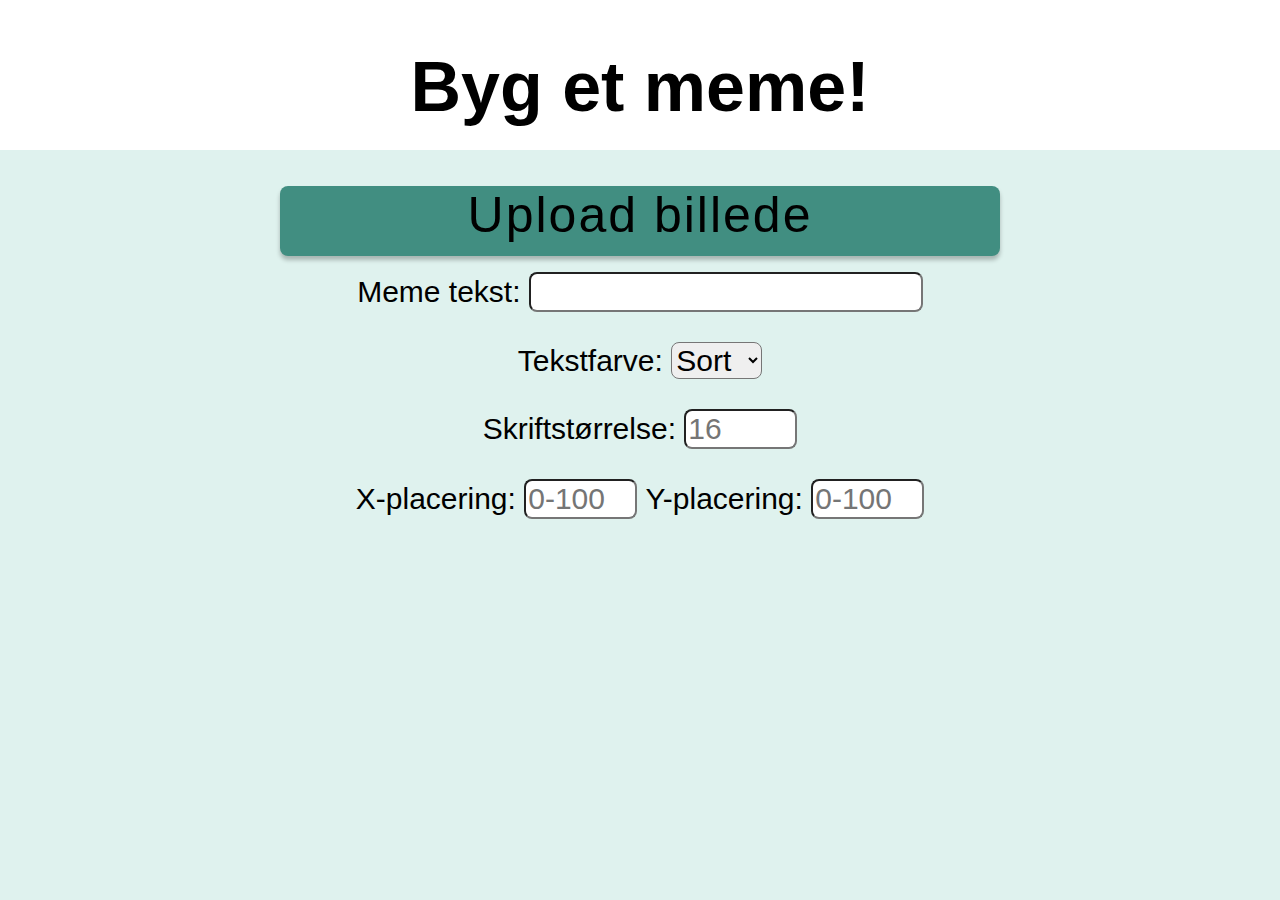
==== meme.html @ 63efce09 "Add placement of text" ====
<html>
  <head>
    <title>Meme generator</title>
    <link rel="stylesheet" type="text/css" href="styles.css">
    <script src="script.js"></script>
  </head>

  <body>
    
    <div align="center">
    	<div class="content">
        <input type="file"  accept="image/*" name="image" id="imageUpload"  onchange="loadFile(event)" hidden>
        <p><label class="continue" for="imageUpload">Upload billede</label></p>
    	<div class="memeOptions">
        <label for="textInput">Meme tekst: </label>
        <input class="memeOptions" onkeyup="setMemeText()" type="text" id="textInput"/>

        <p>
          <label for="colors">Tekstfarve: </label>
          <select class="memeOptions" id="colors" onchange="setTextColor()">
            <option value="black">Sort</option>
            <option value="white">Hvid</option>
            <option value="red">Rød</option>
            <option value="blue">Blå</option>
            <option value="green">Grøn</option>
            <option value="yellow">Gul</option>
          </select>
        </p>

      <p>
        <label for="fontSize">Skriftstørrelse: </label>
        <input class="memeOptions" type="number" id="fontSize" min="10" max="150" placeholder="16" onchange="setFontSize()">
      </p>

      <p>
        <label>X-placering: </label>
        <input onchange="setPlacement()" class="memeOptions" type="number" id="xPlacement" min="0" max="100" placeholder="0-100">
        <label>Y-placering: </label>
        <input onchange="setPlacement()" class="memeOptions" type="number" id="yPlacement" min="0" max="100" placeholder="0-100">
      </p>

        <div class="meme-container">
          <img id="meme" class="meme" hidden/>
          <label id="memeText" class="meme-text" hidden></label>
        </div>
      </div>

      </div>
    </div>

    <div class="banner" align="center">
			<h1>Byg et meme!</h1>
    </div>
   
  </body>
</html>
---- styles.css ----
body {
  font-family: Impact, Charcoal, sans-serif;
  background-color: #DFF2EE;
  margin: 0;
  padding: 0;
  min-width: 300px;
}
  
  h1 {
  	font-size: 70;
  }

  .meme-text {
  position: absolute;
  top: 20%;
  left: 50%;
  transform: translate(-50%, -50%);
  }

  .meme-container {
    position: relative;
    text-align: center;
  }
  
  .content {
  	padding-top:170px;
    max-width: 800px;
  }
  
  .continue {
    border-radius: 8px;
    width: 90%;
    height: 70px;
    font-size: 30;
    text-align: center;
		letter-spacing: 0.04em;
    font-family: Impact, Charcoal, sans-serif;
    border: none;
    background-color: #418E81;
    font-size: 50;
    box-shadow: 0px 4px 4px rgba(0, 0, 0, 0.25);
		cursor: pointer;
  }
  
  .banner {
  	align-items: center;
    background-color: white;
    width: 100%;
    height:150px;
		margin-bottom: 20;
    position: fixed;
    top: 0;
  }
  
  .mainContent {
  	width: 70%;
  	text-align: left;
    padding-top: 40px;
    font-size: 30;
  }
  
  img {
  	border: 1px solid #000000;
    width: 100%;
   	max-height: 100%;
  }

  .memeOptions {
    font-size: 30;
    border-radius: 8px;
  }

  label {
    max-width: 100%;
    display:inline-block;
    overflow-wrap: break-word;
  }
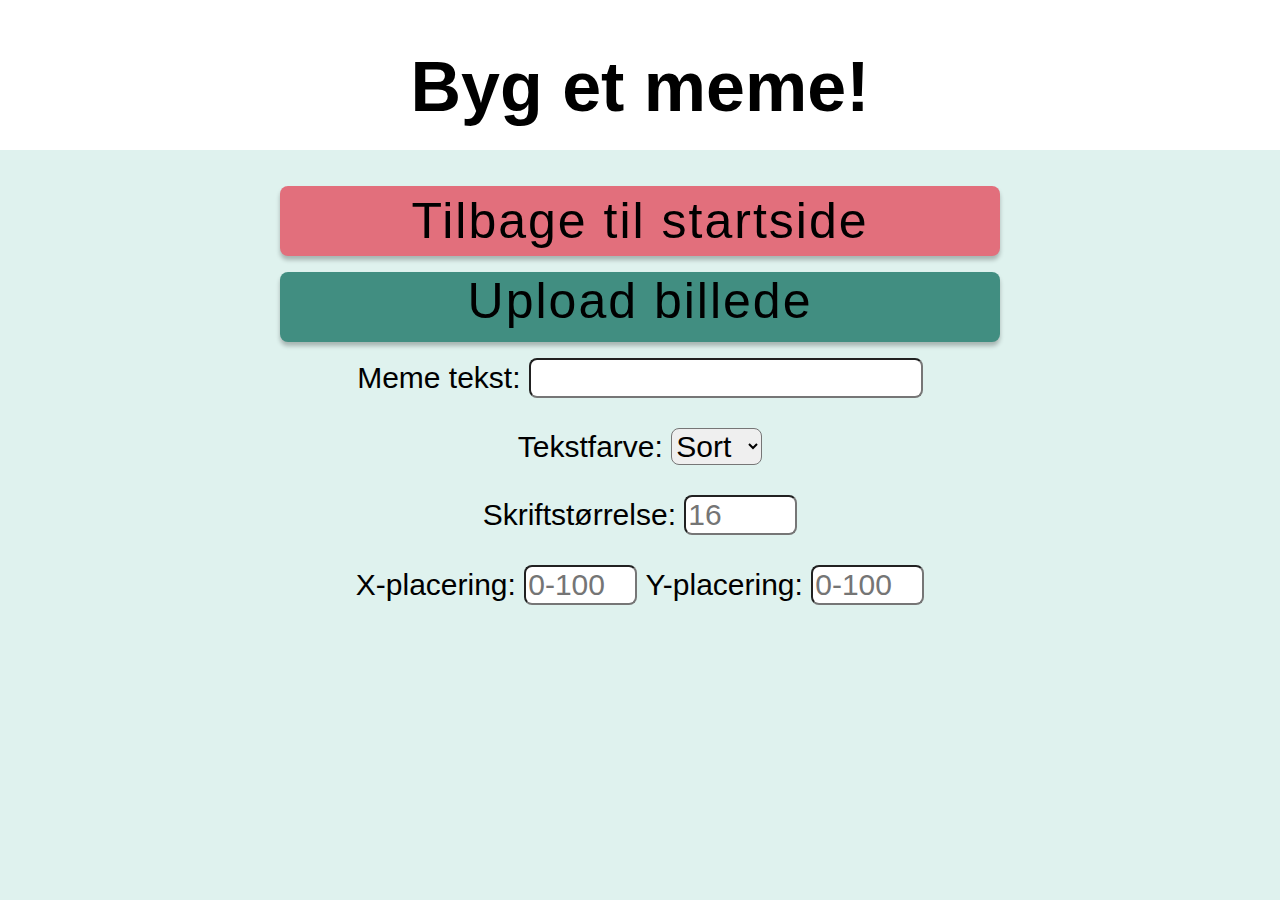
==== commit 1e7af213: "Add comments and back-button" ====
--- a/meme.html
+++ b/meme.html
@@ -9,13 +9,17 @@
     
     <div align="center">
     	<div class="content">
+        <p><button class="back" onclick="window.location.href = 'index.html'">Tilbage til startside</button></p>
+        <!--Upload-feltet er skjult. I stedet vises labelen, som kalder inputfeltet-->
         <input type="file"  accept="image/*" name="image" id="imageUpload"  onchange="loadFile(event)" hidden>
         <p><label class="continue" for="imageUpload">Upload billede</label></p>
     	<div class="memeOptions">
+        <!--Inputfelt for selve teksten-->
         <label for="textInput">Meme tekst: </label>
         <input class="memeOptions" onkeyup="setMemeText()" type="text" id="textInput"/>
 
         <p>
+          <!--Dropdown til at vælge farve-->
           <label for="colors">Tekstfarve: </label>
           <select class="memeOptions" id="colors" onchange="setTextColor()">
             <option value="black">Sort</option>
@@ -28,17 +32,21 @@
         </p>
 
       <p>
+        <!--Inputfelt af type "number" til skriftstørrelse-->
         <label for="fontSize">Skriftstørrelse: </label>
         <input class="memeOptions" type="number" id="fontSize" min="10" max="150" placeholder="16" onchange="setFontSize()">
       </p>
 
       <p>
+        <!--Input til placering af teksten på billedet-->
         <label>X-placering: </label>
         <input onchange="setPlacement()" class="memeOptions" type="number" id="xPlacement" min="0" max="100" placeholder="0-100">
         <label>Y-placering: </label>
         <input onchange="setPlacement()" class="memeOptions" type="number" id="yPlacement" min="0" max="100" placeholder="0-100">
       </p>
 
+        <!--Det uploadede billede vises her med teksten lagt henover-->
+        <!--Billede og label er skujlt indtil der er uploadet noget-->
         <div class="meme-container">
           <img id="meme" class="meme" hidden/>
           <label id="memeText" class="meme-text" hidden></label>
@@ -48,6 +56,7 @@
       </div>
     </div>
 
+    <!--Dette er top-banneret. Det ligger i bunden af koden, så det vises ovenpå alt andet-->
     <div class="banner" align="center">
 			<h1>Byg et meme!</h1>
     </div>
--- a/styles.css
+++ b/styles.css
@@ -10,23 +10,27 @@
   	font-size: 70;
   }
 
+/*Teksten på memet. Der er sat en standard-placering, som dog kan ændres af brugeren*/
   .meme-text {
   position: absolute;
   top: 20%;
   left: 50%;
-  transform: translate(-50%, -50%);
+  transform: translate(-50%, -50%);/*Centrerer teksten*/
   }
 
+/*Til den div som indeholder billede og tekst*/
   .meme-container {
     position: relative;
     text-align: center;
   }
   
+  /*Hele sidens indhold er i denne div*/
   .content {
   	padding-top:170px;
     max-width: 800px;
   }
   
+/*Knappen til "kom i gang" og "upload billede"*/
   .continue {
     border-radius: 8px;
     width: 90%;
@@ -41,7 +45,24 @@
     box-shadow: 0px 4px 4px rgba(0, 0, 0, 0.25);
 		cursor: pointer;
   }
+
+/*Knappen til at gå tilbage*/
+  .back {
+    border-radius: 8px;
+    width: 90%;
+    height: 70px;
+    font-size: 30;
+    text-align: center;
+		letter-spacing: 0.04em;
+    font-family: Impact, Charcoal, sans-serif;
+    border: none;
+    background-color: #E26F7C;
+    font-size: 50;
+    box-shadow: 0px 4px 4px rgba(0, 0, 0, 0.25);
+		cursor: pointer;
+  }
   
+/*Banneret øverst på siden*/
   .banner {
   	align-items: center;
     background-color: white;
@@ -52,6 +73,7 @@
     top: 0;
   }
   
+/*Til afsnittet om dagens meme på startsiden*/
   .mainContent {
   	width: 70%;
   	text-align: left;
@@ -59,19 +81,23 @@
     font-size: 30;
   }
   
+/*Alle billeder*/
   img {
   	border: 1px solid #000000;
     width: 100%;
-   	max-height: 100%;
+     max-height: 100%;
+     border-radius: 8px;
   }
 
+/*De muligheder man har for at ændre ved memet som bruger*/
   .memeOptions {
     font-size: 30;
     border-radius: 8px;
   }
 
+/*Til label som benyttes bl.a. i "upload billede"-knappen og som teksten på memet*/
   label {
     max-width: 100%;
-    display:inline-block;
-    overflow-wrap: break-word;
+    display:inline-block; /*Gør at knappen "upload selv" har den rette bredde*/
+    overflow-wrap: break-word; /*Bryder ordet op hvis det går ud over kanten*/
   }
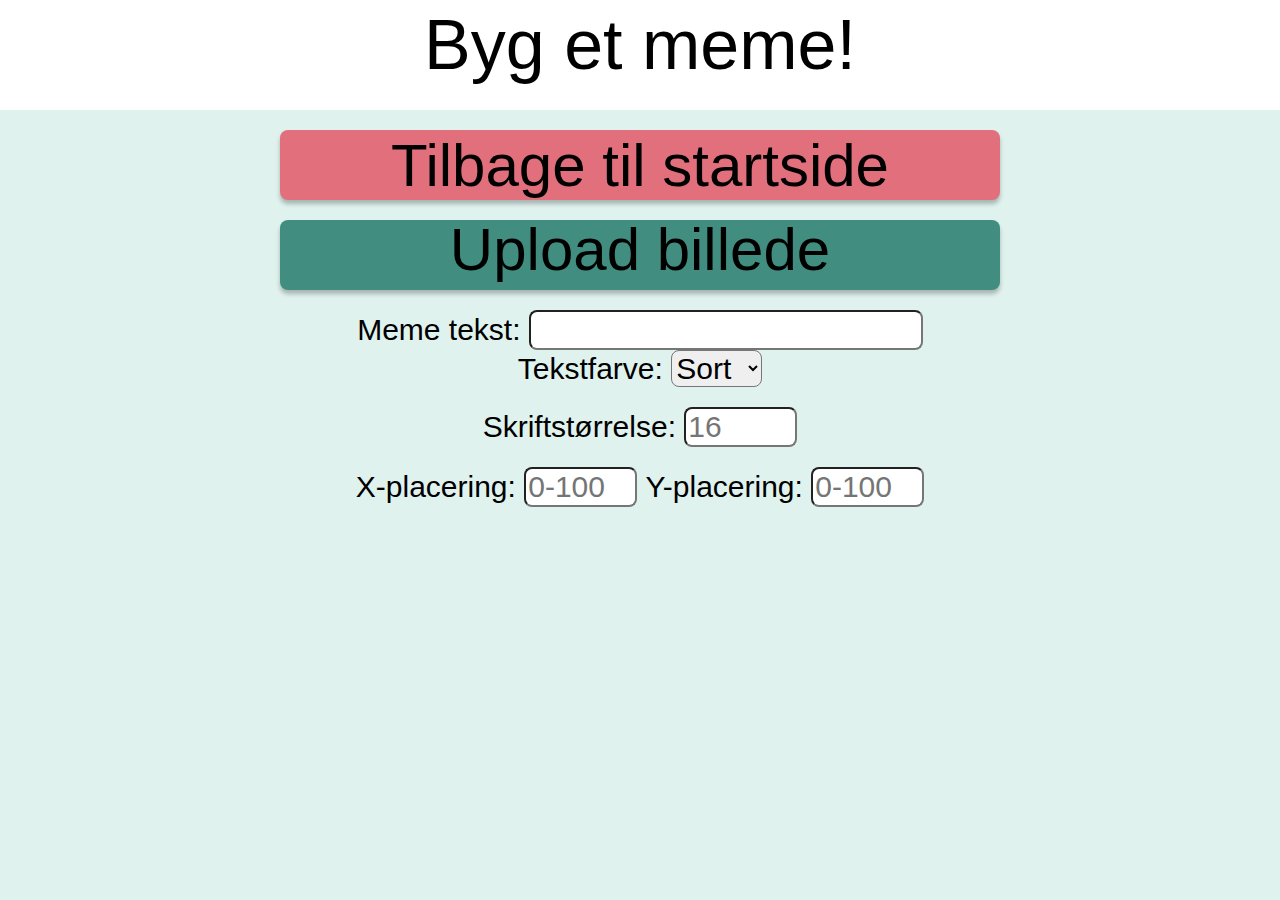
==== commit ed4c3a91: "mange fixes" ====
--- a/meme.html
+++ b/meme.html
@@ -1,65 +1,68 @@
-<html>
-  <head>
-    <title>Meme generator</title>
-    <link rel="stylesheet" type="text/css" href="styles.css">
-    <script src="script.js"></script>
-  </head>
+<!DOCTYPE html>
+<html lang="da">
+<head>
+  <meta charset="UTF-8">
+  <title>Meme generator</title>
+  <link rel="stylesheet" type="text/css" href="reset.css">
+  <link rel="stylesheet" type="text/css" href="styles.css">
+  <script src="script.js"></script>
+</head>
 
-  <body>
-    
-    <div align="center">
-    	<div class="content">
-        <p><button class="back" onclick="window.location.href = 'index.html'">Tilbage til startside</button></p>
-        <!--Upload-feltet er skjult. I stedet vises labelen, som kalder inputfeltet-->
-        <input type="file"  accept="image/*" name="image" id="imageUpload"  onchange="loadFile(event)" hidden>
-        <p><label class="continue" for="imageUpload">Upload billede</label></p>
-    	<div class="memeOptions">
-        <!--Inputfelt for selve teksten-->
-        <label for="textInput">Meme tekst: </label>
-        <input class="memeOptions" onkeyup="setMemeText()" type="text" id="textInput"/>
+<body>
+  <div class="content">
+    <p><button class="back" onclick="window.location.href = 'index.html'">Tilbage til startside</button></p>
+    <!--Upload-feltet er skjult. I stedet vises labelen, som kalder inputfeltet-->
+    <input type="file" accept="image/*" name="image" id="imageUpload" onchange="loadFile(event)" hidden>
+    <p><label class="continue" for="imageUpload">Upload billede</label></p>
+    <div class="memeOptions">
+      <!--Inputfelt for selve teksten-->
+      <label for="textInput">Meme tekst: </label>
+      <input class="memeOptions" onkeyup="setMemeText()" type="text" id="textInput" />
 
-        <p>
-          <!--Dropdown til at vælge farve-->
-          <label for="colors">Tekstfarve: </label>
-          <select class="memeOptions" id="colors" onchange="setTextColor()">
-            <option value="black">Sort</option>
-            <option value="white">Hvid</option>
-            <option value="red">Rød</option>
-            <option value="blue">Blå</option>
-            <option value="green">Grøn</option>
-            <option value="yellow">Gul</option>
-          </select>
-        </p>
+      <p>
+        <!--Dropdown til at vælge farve-->
+        <label for="colors">Tekstfarve: </label>
+        <select class="memeOptions" id="colors" onchange="setTextColor()">
+          <option value="black">Sort</option>
+          <option value="white">Hvid</option>
+          <option value="red">Rød</option>
+          <option value="blue">Blå</option>
+          <option value="green">Grøn</option>
+          <option value="yellow">Gul</option>
+        </select>
+      </p>
 
       <p>
         <!--Inputfelt af type "number" til skriftstørrelse-->
         <label for="fontSize">Skriftstørrelse: </label>
-        <input class="memeOptions" type="number" id="fontSize" min="10" max="150" placeholder="16" onchange="setFontSize()">
+        <input class="memeOptions" type="number" id="fontSize" min="10" max="150" placeholder="16"
+          onchange="setFontSize()">
       </p>
 
       <p>
         <!--Input til placering af teksten på billedet-->
         <label>X-placering: </label>
-        <input onchange="setPlacement()" class="memeOptions" type="number" id="xPlacement" min="0" max="100" placeholder="0-100">
+        <input onchange="setPlacement()" class="memeOptions" type="number" id="xPlacement" min="0" max="100"
+          placeholder="0-100">
         <label>Y-placering: </label>
-        <input onchange="setPlacement()" class="memeOptions" type="number" id="yPlacement" min="0" max="100" placeholder="0-100">
+        <input onchange="setPlacement()" class="memeOptions" type="number" id="yPlacement" min="0" max="100"
+          placeholder="0-100">
       </p>
 
-        <!--Det uploadede billede vises her med teksten lagt henover-->
-        <!--Billede og label er skujlt indtil der er uploadet noget-->
-        <div class="meme-container">
-          <img id="meme" class="meme" hidden/>
-          <label id="memeText" class="meme-text" hidden></label>
-        </div>
-      </div>
-
+      <!--Det uploadede billede vises her med teksten lagt henover-->
+      <!--Billede og label er skujlt indtil der er uploadet noget-->
+      <div class="meme-container">
+        <img id="meme" class="meme" hidden alt="Billedet kunne ikke indlæses, prøv igen"/><!--Ingen src er sat, da denne sættes af javascript-->
+        <label id="memeText" class="meme-text" hidden></label>
       </div>
     </div>
+  </div>
 
-    <!--Dette er top-banneret. Det ligger i bunden af koden, så det vises ovenpå alt andet-->
-    <div class="banner" align="center">
-			<h1>Byg et meme!</h1>
-    </div>
-   
-  </body>
+  <!--Dette er top-banneret. Det ligger i bunden af koden, så det vises ovenpå alt andet-->
+  <div class="banner">
+    <h1>Byg et meme!</h1>
+  </div>
+
+</body>
+
 </html>--- a/styles.css
+++ b/styles.css
@@ -1,13 +1,16 @@
+
 body {
-  font-family: Impact, Charcoal, sans-serif;
+  font-family: 'Roboto', sans-serif; /*Dette er en google-font*/
   background-color: #DFF2EE;
   margin: 0;
   padding: 0;
   min-width: 300px;
+  align-items: center;
+  text-align: center;
 }
   
   h1 {
-  	font-size: 70;
+  	font-size: 70px;
   }
 
 /*Teksten på memet. Der er sat en standard-placering, som dog kan ændres af brugeren*/
@@ -21,53 +24,46 @@
 /*Til den div som indeholder billede og tekst*/
   .meme-container {
     position: relative;
-    text-align: center;
+  }
+
+  p {
+    margin-bottom: 20px;
   }
   
   /*Hele sidens indhold er i denne div*/
   .content {
-  	padding-top:170px;
+    flex-direction: column;
+  	padding-top:130px;
     max-width: 800px;
+    margin: auto;
+    display:flex;
   }
   
-/*Knappen til "kom i gang" og "upload billede"*/
-  .continue {
+/*Knappen til "kom i gang" og "upload billede", samt den til at gå tilbage*/
+  .continue, .back {
     border-radius: 8px;
     width: 90%;
     height: 70px;
-    font-size: 30;
-    text-align: center;
-		letter-spacing: 0.04em;
-    font-family: Impact, Charcoal, sans-serif;
+    font-size: 60px;
     border: none;
     background-color: #418E81;
     font-size: 50;
     box-shadow: 0px 4px 4px rgba(0, 0, 0, 0.25);
-		cursor: pointer;
+    cursor: pointer; /*User feedback, i form af at cursoren bliver en pointer*/
   }
+
 
 /*Knappen til at gå tilbage*/
   .back {
-    border-radius: 8px;
-    width: 90%;
-    height: 70px;
-    font-size: 30;
-    text-align: center;
-		letter-spacing: 0.04em;
-    font-family: Impact, Charcoal, sans-serif;
-    border: none;
     background-color: #E26F7C;
-    font-size: 50;
-    box-shadow: 0px 4px 4px rgba(0, 0, 0, 0.25);
-		cursor: pointer;
   }
   
 /*Banneret øverst på siden*/
   .banner {
-  	align-items: center;
+    padding-top: 10px;
     background-color: white;
     width: 100%;
-    height:150px;
+    height:100px;
 		margin-bottom: 20;
     position: fixed;
     top: 0;
@@ -91,7 +87,7 @@
 
 /*De muligheder man har for at ændre ved memet som bruger*/
   .memeOptions {
-    font-size: 30;
+    font-size: 30px;
     border-radius: 8px;
   }
 
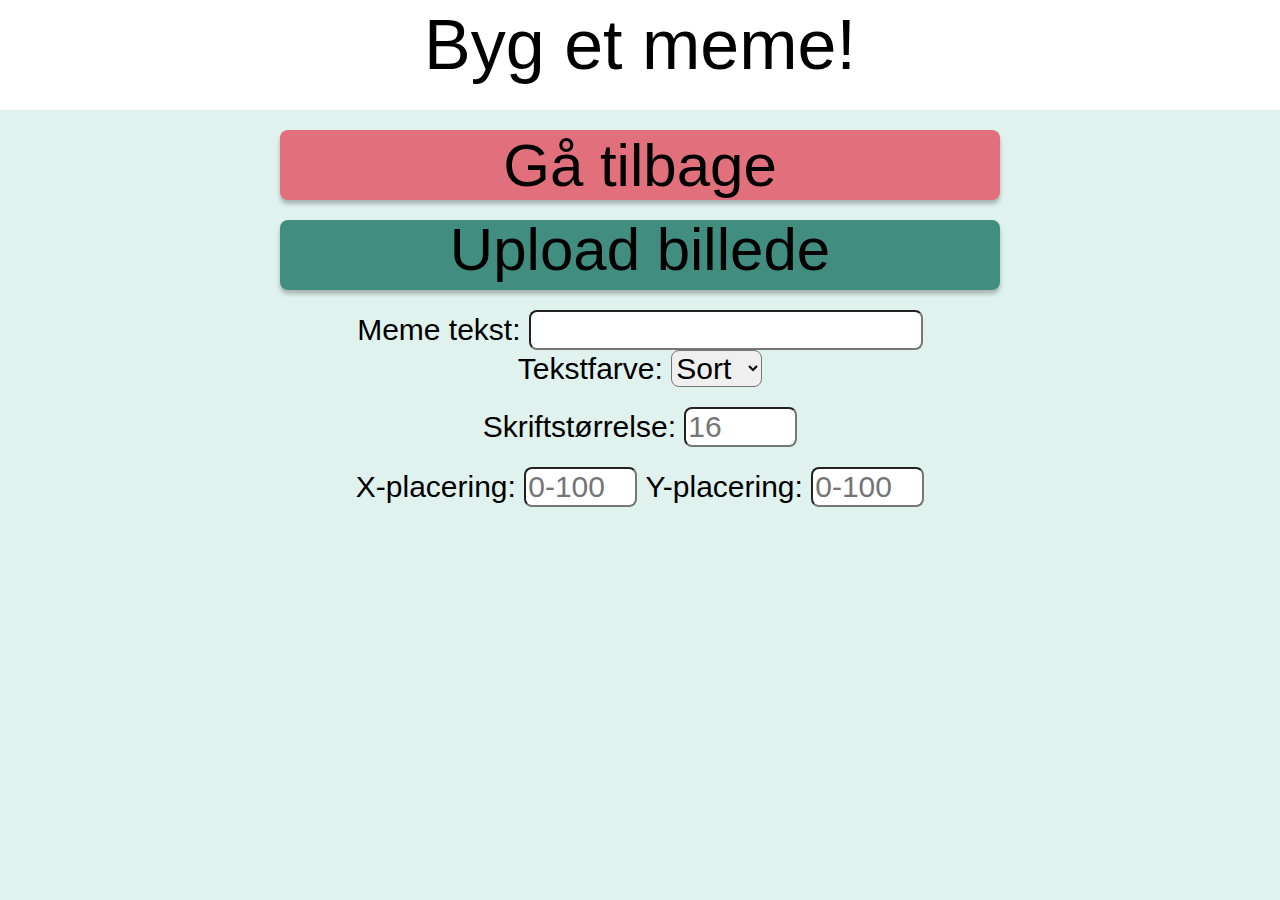
==== commit 8e47810a: "Update meme.html" ====
--- a/meme.html
+++ b/meme.html
@@ -1,7 +1,12 @@
 <!DOCTYPE html>
 <html lang="da">
 <head>
+  <!--HTML meta-data-->
   <meta charset="UTF-8">
+  <meta name="description" content="Design dit eget meme">
+  <meta name="keywords" content="meme,dansk,generator,sjov">
+  <meta name="author" content="Thomas Hoffmann Kilbak">
+  <meta name="viewport" content="width=device-width, initial-scale=1.0">
   <title>Meme generator</title>
   <link rel="stylesheet" type="text/css" href="reset.css">
   <link rel="stylesheet" type="text/css" href="styles.css">
@@ -10,7 +15,7 @@
 
 <body>
   <div class="content">
-    <p><button class="back" onclick="window.location.href = 'index.html'">Tilbage til startside</button></p>
+    <p><button class="back" onclick="window.location.href = 'index.html'">Gå tilbage</button></p>
     <!--Upload-feltet er skjult. I stedet vises labelen, som kalder inputfeltet-->
     <input type="file" accept="image/*" name="image" id="imageUpload" onchange="loadFile(event)" hidden>
     <p><label class="continue" for="imageUpload">Upload billede</label></p>
--- a/styles.css
+++ b/styles.css
@@ -1,6 +1,6 @@
-
 body {
-  font-family: 'Roboto', sans-serif; /*Dette er en google-font*/
+  /*Dette er en google-font*/
+  font-family: 'Roboto', sans-serif;
   background-color: #DFF2EE;
   margin: 0;
   padding: 0;
@@ -8,92 +8,96 @@
   align-items: center;
   text-align: center;
 }
-  
-  h1 {
-  	font-size: 70px;
-  }
+
+h1 {
+  font-size: 70px;
+}
+
+h2 {
+  font-size: 30px;
+  padding-bottom: 10px;
+}
 
 /*Teksten på memet. Der er sat en standard-placering, som dog kan ændres af brugeren*/
-  .meme-text {
+.meme-text {
   position: absolute;
   top: 20%;
   left: 50%;
-  transform: translate(-50%, -50%);/*Centrerer teksten*/
-  }
+  transform: translate(-50%, -50%);/*Centrerer meme-teksten*/
+}
 
 /*Til den div som indeholder billede og tekst*/
-  .meme-container {
-    position: relative;
-  }
+.meme-container {
+  position: relative;
+}
 
-  p {
-    margin-bottom: 20px;
-  }
-  
-  /*Hele sidens indhold er i denne div*/
-  .content {
-    flex-direction: column;
-  	padding-top:130px;
-    max-width: 800px;
-    margin: auto;
-    display:flex;
-  }
-  
+p {
+  margin-bottom: 20px;
+}
+
+/*Hele sidens indhold er i denne div*/
+.content {
+  flex-direction: column;
+  padding-top: 130px;
+  max-width: 800px;
+  margin: auto;
+  display: flex;
+}
+
 /*Knappen til "kom i gang" og "upload billede", samt den til at gå tilbage*/
-  .continue, .back {
-    border-radius: 8px;
-    width: 90%;
-    height: 70px;
-    font-size: 60px;
-    border: none;
-    background-color: #418E81;
-    font-size: 50;
-    box-shadow: 0px 4px 4px rgba(0, 0, 0, 0.25);
-    cursor: pointer; /*User feedback, i form af at cursoren bliver en pointer*/
-  }
-
+.continue, .back {
+  border-radius: 8px;
+  width: 90%;
+  height: 70px;
+  font-size: 60px;
+  border: none;
+  background-color: #418E81;
+  font-size: 50;
+  box-shadow: 0px 4px 4px rgba(0, 0, 0, 0.25);
+  cursor: pointer;/*User feedback, i form af at cursoren bliver en pointer*/
+}
 
 /*Knappen til at gå tilbage*/
-  .back {
-    background-color: #E26F7C;
-  }
-  
+.back {
+  background-color: #E26F7C;
+}
+
 /*Banneret øverst på siden*/
-  .banner {
-    padding-top: 10px;
-    background-color: white;
-    width: 100%;
-    height:100px;
-		margin-bottom: 20;
-    position: fixed;
-    top: 0;
-  }
-  
+.banner {
+  padding-top: 10px;
+  background-color: white;
+  width: 100%;
+  height: 100px;
+  margin-bottom: 20;
+  position: fixed;
+  top: 0;
+}
+
 /*Til afsnittet om dagens meme på startsiden*/
-  .mainContent {
-  	width: 70%;
-  	text-align: left;
-    padding-top: 40px;
-    font-size: 30;
-  }
-  
+.mainContent {
+  width: 70%;
+  text-align: left;
+  padding-top: 40px;
+  font-size: 30;
+}
+
 /*Alle billeder*/
-  img {
-  	border: 1px solid #000000;
-    width: 100%;
-     max-height: 100%;
-     border-radius: 8px;
-  }
+img {
+  border: 1px solid #000000;
+  width: 100%;
+  max-height: 100%;
+  border-radius: 8px;
+}
 
 /*De muligheder man har for at ændre ved memet som bruger*/
-  .memeOptions {
-    font-size: 30px;
-    border-radius: 8px;
-  }
+.memeOptions {
+  font-size: 30px;
+  border-radius: 8px;
+}
 
 /*Til label som benyttes bl.a. i "upload billede"-knappen og som teksten på memet*/
-  label {
-    max-width: 100%;
-    display:inline-block; /*Gør at knappen "upload selv" har den rette bredde*/
-    overflow-wrap: break-word; /*Bryder ordet op hvis det går ud over kanten*/
-  }
+label {
+  max-width: 100%;
+  display: inline-block;/*Gør at knappen "upload selv" har den rette bredde*/
+  overflow-wrap: break-word;/*Bryder ordet op hvis det går ud over kanten*/
+}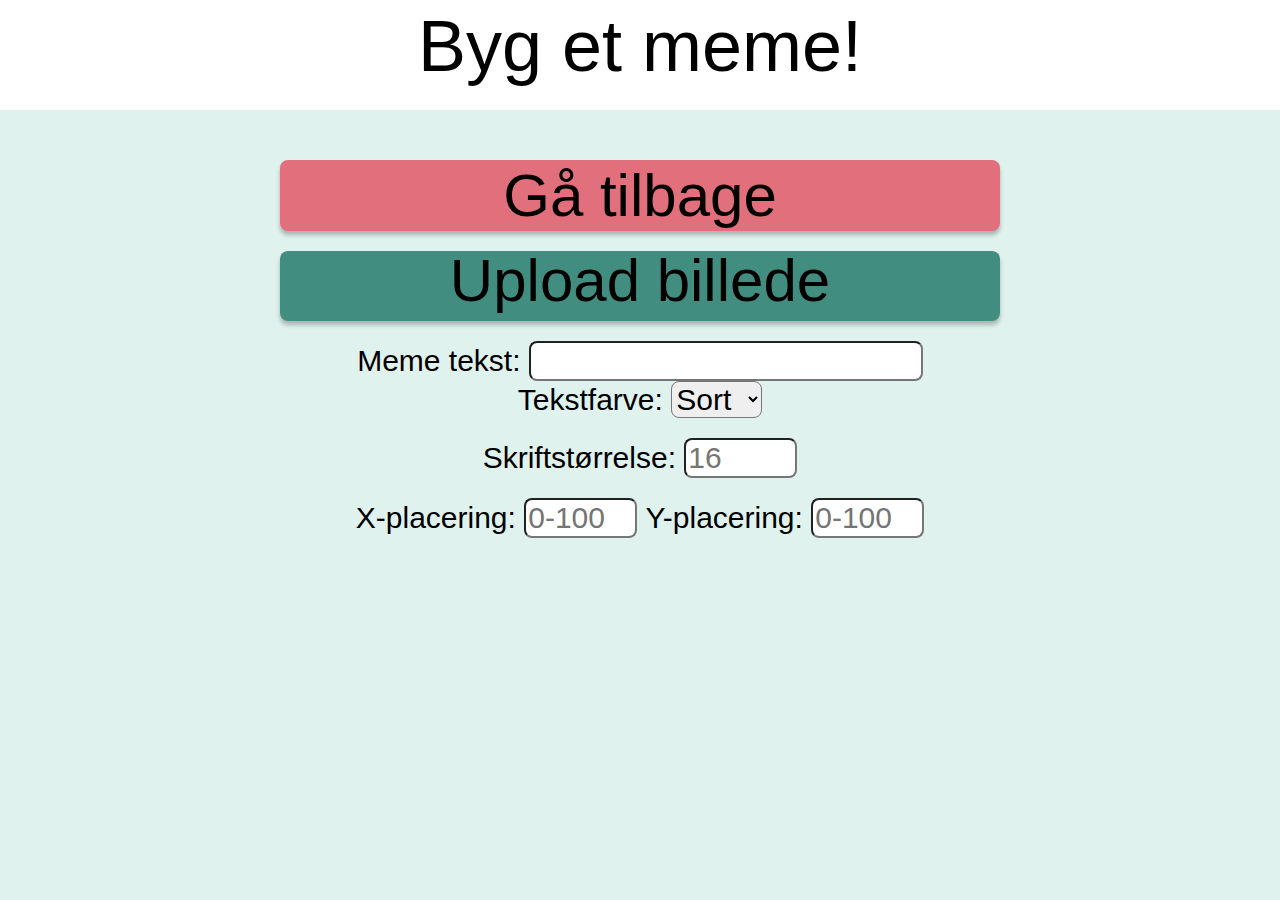
==== commit 7709452c: "Fix text on buttons when mobile" ====
--- a/meme.html
+++ b/meme.html
@@ -8,7 +8,7 @@
   <meta name="author" content="Thomas Hoffmann Kilbak">
   <meta name="viewport" content="width=device-width, initial-scale=1.0">
   <title>Meme generator</title>
-  <link rel="stylesheet" type="text/css" href="reset.css">
+  <link rel="stylesheet" type="text/css" href="reset.css"> <!--CSS reset-fil-->
   <link rel="stylesheet" type="text/css" href="styles.css">
   <script src="script.js"></script>
 </head>
@@ -57,7 +57,7 @@
       <!--Det uploadede billede vises her med teksten lagt henover-->
       <!--Billede og label er skujlt indtil der er uploadet noget-->
       <div class="meme-container">
-        <img id="meme" class="meme" hidden alt="Billedet kunne ikke indlæses, prøv igen"/><!--Ingen src er sat, da denne sættes af javascript-->
+        <img id="meme" hidden alt="Billedet kunne ikke indlæses, prøv igen"/><!--Ingen src er sat, da denne sættes af javascript-->
         <label id="memeText" class="meme-text" hidden></label>
       </div>
     </div>
--- a/styles.css
+++ b/styles.css
@@ -10,7 +10,7 @@
 }
 
 h1 {
-  font-size: 70px;
+  font-size: 8vh;
 }
 
 h2 {
@@ -35,26 +35,35 @@
   margin-bottom: 20px;
 }
 
-/*Hele sidens indhold er i denne div*/
+/*Hele sidens indhold er i denne div, undtagen banneret i toppen*/
 .content {
   flex-direction: column;
-  padding-top: 130px;
+  padding-top: 160px;
   max-width: 800px;
   margin: auto;
-  display: flex;
+  display: flex; /*Alt i content er flexibelt, hvilket er godt for resposive-design*/
 }
 
 /*Knappen til "kom i gang" og "upload billede", samt den til at gå tilbage*/
 .continue, .back {
   border-radius: 8px;
   width: 90%;
-  height: 70px;
+  min-height: 70px;
   font-size: 60px;
   border: none;
   background-color: #418E81;
   font-size: 50;
   box-shadow: 0px 4px 4px rgba(0, 0, 0, 0.25);
   cursor: pointer;/*User feedback, i form af at cursoren bliver en pointer*/
+}
+
+/*Knapperne gøres lysere når der holdes over dem, for at indikere at de kan klikkes*/
+.continue:hover {
+  background-color: #54b8a7;
+}
+
+.back:hover {
+  background-color: #ff8795;
 }
 
 /*Knappen til at gå tilbage*/
@@ -67,7 +76,8 @@
   padding-top: 10px;
   background-color: white;
   width: 100%;
-  height: 100px;
+  min-height: 100px;
+  max-height: 150px;
   margin-bottom: 20;
   position: fixed;
   top: 0;
@@ -78,7 +88,6 @@
   width: 70%;
   text-align: left;
   padding-top: 40px;
-  font-size: 30;
 }
 
 /*Alle billeder*/
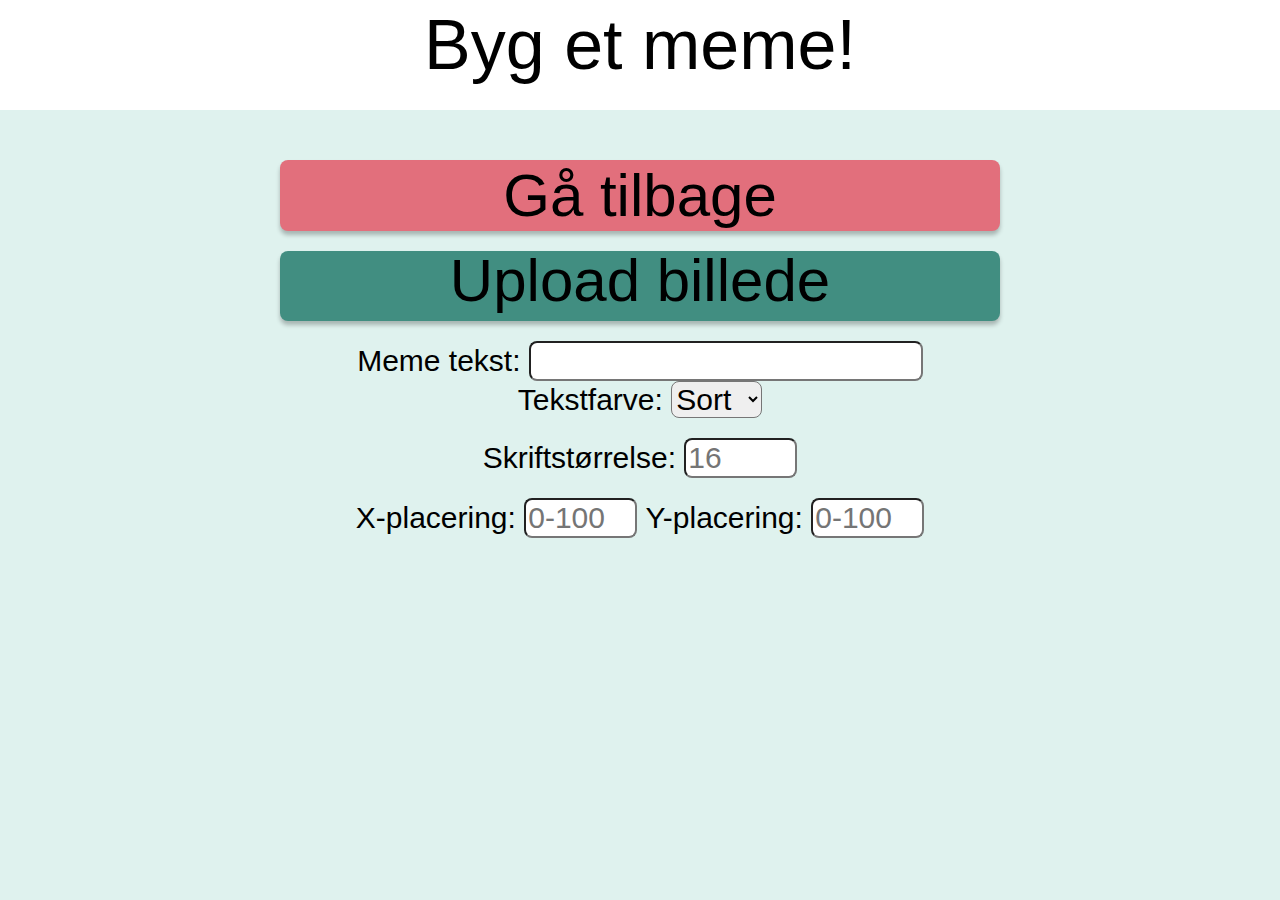
==== commit 4d85dbf2: "Update meme.html" ====
--- a/meme.html
+++ b/meme.html
@@ -46,10 +46,10 @@
 
       <p>
         <!--Input til placering af teksten på billedet-->
-        <label>X-placering: </label>
+        <label for="xPlacement">X-placering: </label>
         <input onchange="setPlacement()" class="memeOptions" type="number" id="xPlacement" min="0" max="100"
           placeholder="0-100">
-        <label>Y-placering: </label>
+        <label for="yPlacement">Y-placering: </label>
         <input onchange="setPlacement()" class="memeOptions" type="number" id="yPlacement" min="0" max="100"
           placeholder="0-100">
       </p>
--- a/styles.css
+++ b/styles.css
@@ -10,7 +10,7 @@
 }
 
 h1 {
-  font-size: 8vh;
+  font-size: 70px;
 }
 
 h2 {
